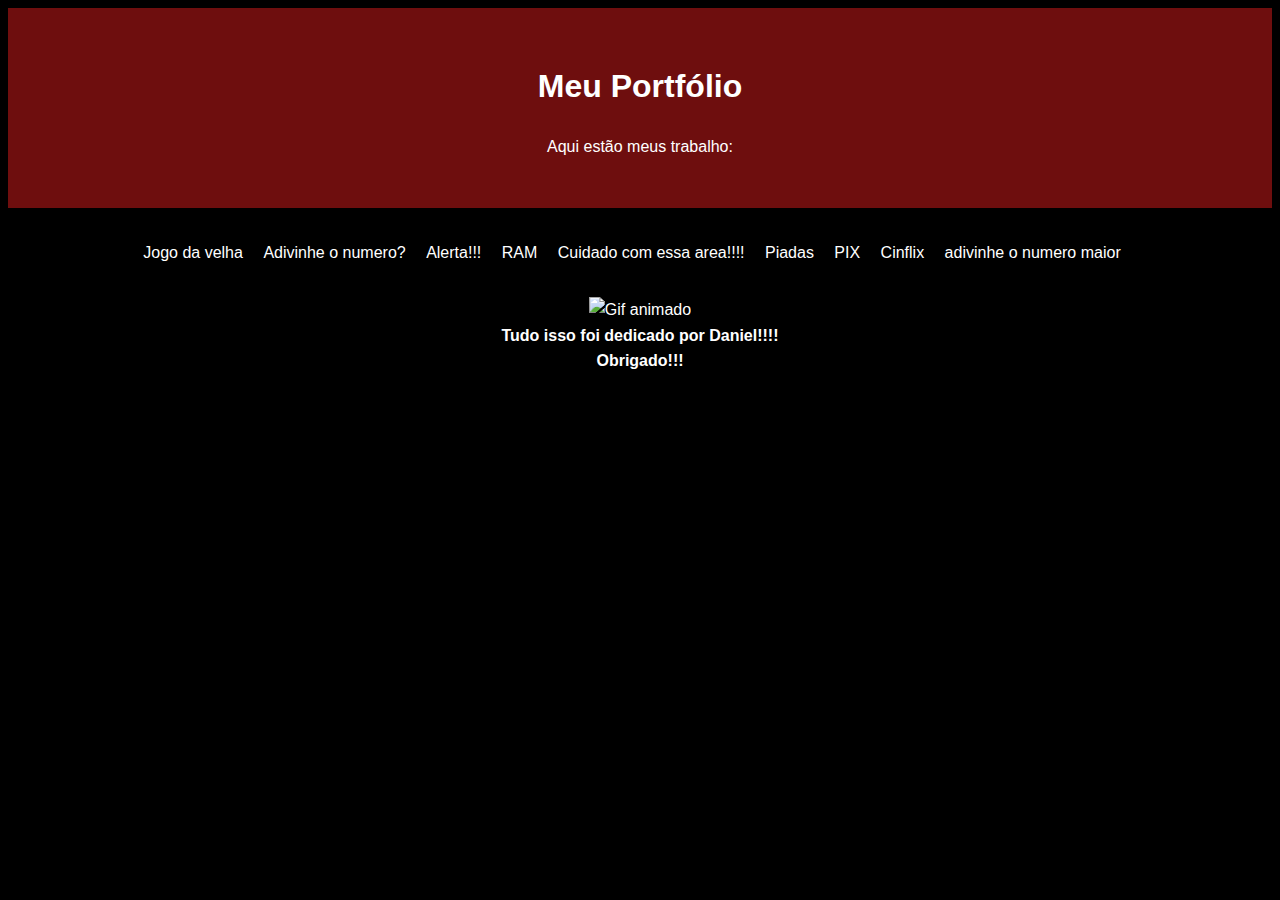
==== index.html @ e569bc21 "Add files via upload" ====
<!DOCTYPE html>
<html lang="pt">
<head>
    <meta charset="UTF-8">
    <meta name="viewport" content="width=device-width, initial-scale=1.0">
    <title>Portfólio</title>

    <style>
        main{
            background-color: rgb(110, 14, 14);
        }
body {
    font-family: Arial, sans-serif;
    line-height: 1.6;
    background-color: rgb(0, 0, 0);
    text-align: center;
    color: rgb(255, 255, 255);
}

header {
    background-color: rgb(0, 0, 0);
    padding: 1rem;
    
}

nav ul {
    list-style-type: none;
    padding: 0;
}

nav ul li {
    display: inline;
    margin-right: 1rem;
}

nav ul li a {
    color: white;
    text-decoration: none;
}

main {
    padding: 2rem;
}

/* Adicione estilos para os elementos de projeto */
    </style>
</head>
<body>
    <main>
        <h1>Meu Portfólio</h1>
        <p>Aqui estão meus trabalho:</p>
        <!-- Adicione imagens, descrições e links para os projetos -->
    </main>
    <header>
        <nav>
            <ul>
                <li><a href="jogodavelha.html">Jogo da velha</a></li>
                <li><a href="exercicio_10.html">Adivinhe o numero?</a></li>
                <li><a href="exercicio_1.html">Alerta!!!</a></li>
                <li><a href="exercicio_5.html">RAM</a></li>
                <li><a href="exercicio_2.html">Cuidado com essa area!!!!</a></li>
                <li><a href="exercicio_9.html">Piadas</a></li>
                <li><a href="exercicio_7.html">PIX</a></li>
                <li><a href="deepflix.html">Cinflix</a></li>
                <li><a href="exercicio-4.html">adivinhe o numero maior</a></li>
            </ul>
        </nav>
    </header>

    

    <img src="https://media.tenor.com/K8H5PFmjZf8AAAAC/xandao.gif" alt="Gif animado">

    <footer>
        <b> Tudo isso foi dedicado por Daniel!!!!</b>
        <br>
        <B>Obrigado!!!</B>
    </footer>
</body>
</html>
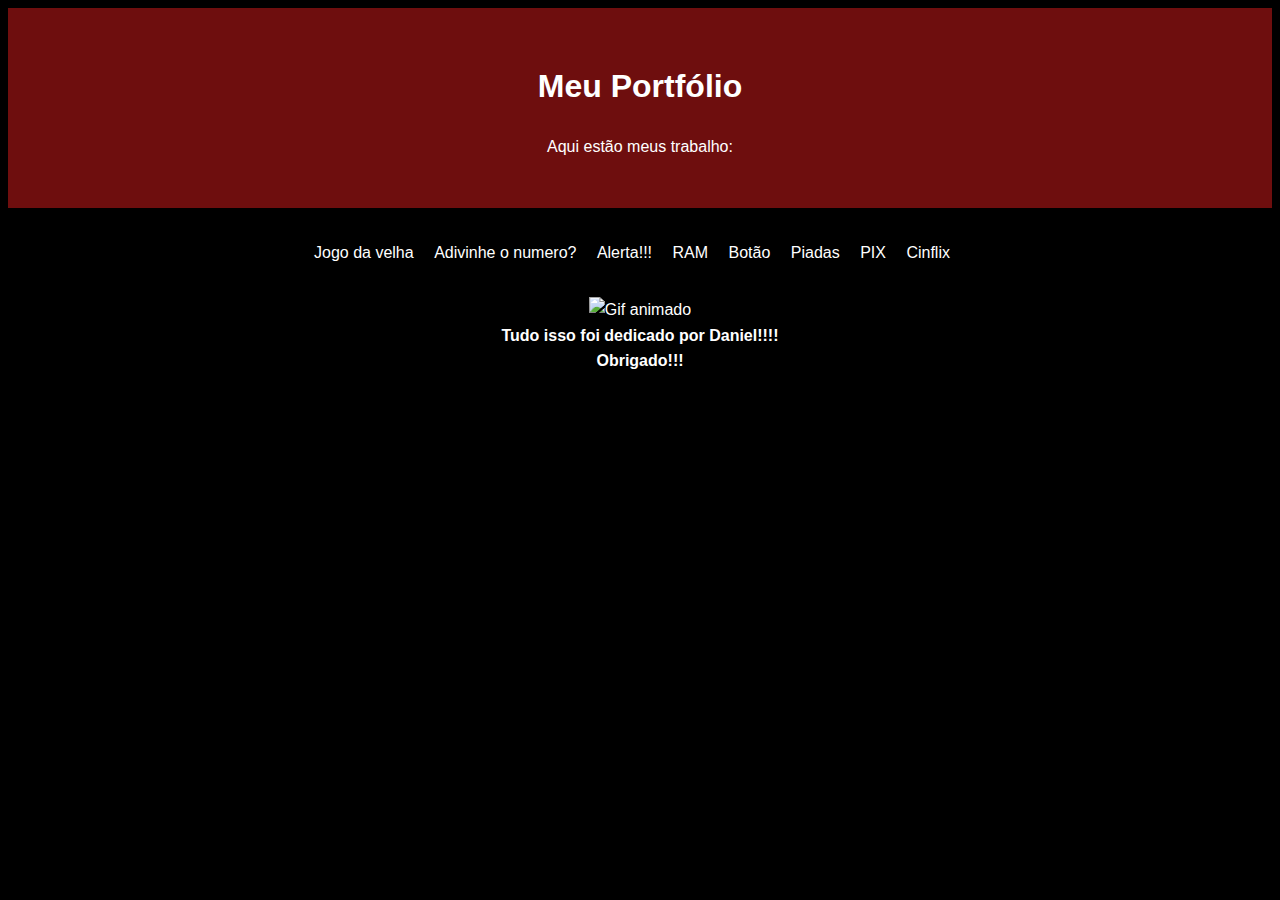
==== commit 9879ca52: "index.html" ====
--- a/index.html
+++ b/index.html
@@ -58,11 +58,10 @@
                 <li><a href="exercicio_10.html">Adivinhe o numero?</a></li>
                 <li><a href="exercicio_1.html">Alerta!!!</a></li>
                 <li><a href="exercicio_5.html">RAM</a></li>
-                <li><a href="exercicio_2.html">Cuidado com essa area!!!!</a></li>
+                <li><a href="exercicio_2.html">Botão</a></li>
                 <li><a href="exercicio_9.html">Piadas</a></li>
                 <li><a href="exercicio_7.html">PIX</a></li>
                 <li><a href="deepflix.html">Cinflix</a></li>
-                <li><a href="exercicio-4.html">adivinhe o numero maior</a></li>
             </ul>
         </nav>
     </header>
@@ -77,4 +76,4 @@
         <B>Obrigado!!!</B>
     </footer>
 </body>
-</html>+</html>
